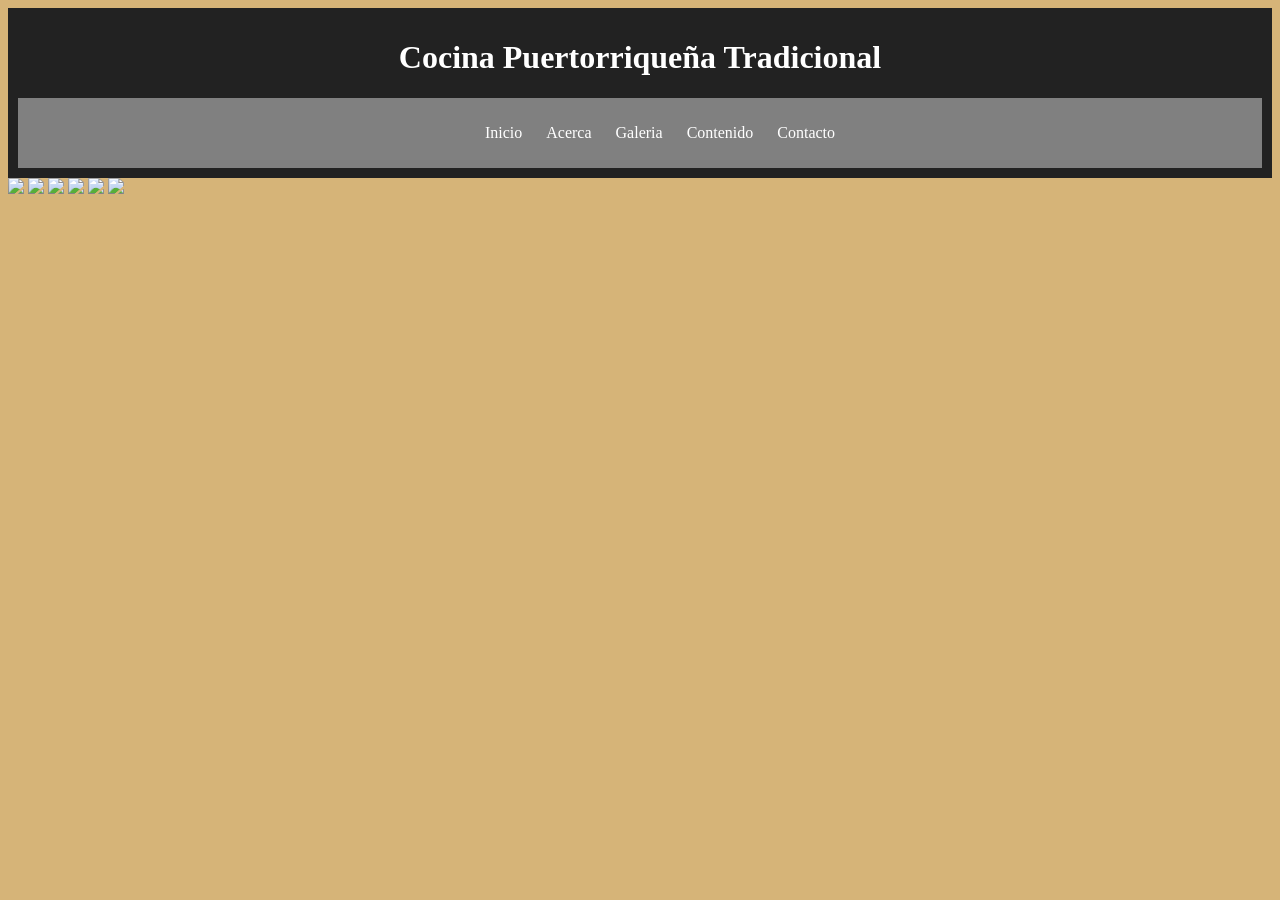
==== galeria.html @ 9575f040 "Add files via upload" ====
<!Doctype html>
<html lang="es">
<head>
      <meta chart="UTF-8">
      <title><center>Cocina Puertorriqueña Tradicional</center></title>
         <link rel="stylesheet" href="estilo.css">
   </head>
   <body>

   <header>
      <center><h1>Cocina Puertorriqueña Tradicional</h1></center>
   <nav>

     <ul>
         <a href="index.html">Inicio</a>
         <a href="acerca.html">Acerca</a>
         <a href="galeria.html">Galeria</a>
         <a href="contenido.html">Contenido</a>
         <a href="contacto.html">Contacto</a>
      </ul>
  </nav>
</header>

      <img src="imagenes/mofongo.jpg"  width="300">
      <img src="imagenes/lechon.jpg" width="300">
      <img src="imagnes/Frituras.jpg" width="300">
      <img src="imagenes/pasteles.jpg" width="300">
      <img src="imagenes/postres.jpg" width="300">
      <img src="imagenes/flan.jpg" width="300">

</body>
</html>
---- estilo.css ----
body {
font family: Arial;
background-color: #d6b478;
}
nav {
background-color: grey;
padding: 10px;
}
nav a {
color: white;
margin: 10px;
text-decoration: none;
}
nav a:hover {
color: black;
}
header, footer {
text-align: center;
background: #222;
color: white;
padding: 10px;
}
@media (max-width: 768px) {
nav ul { flex-direction: column; }
}
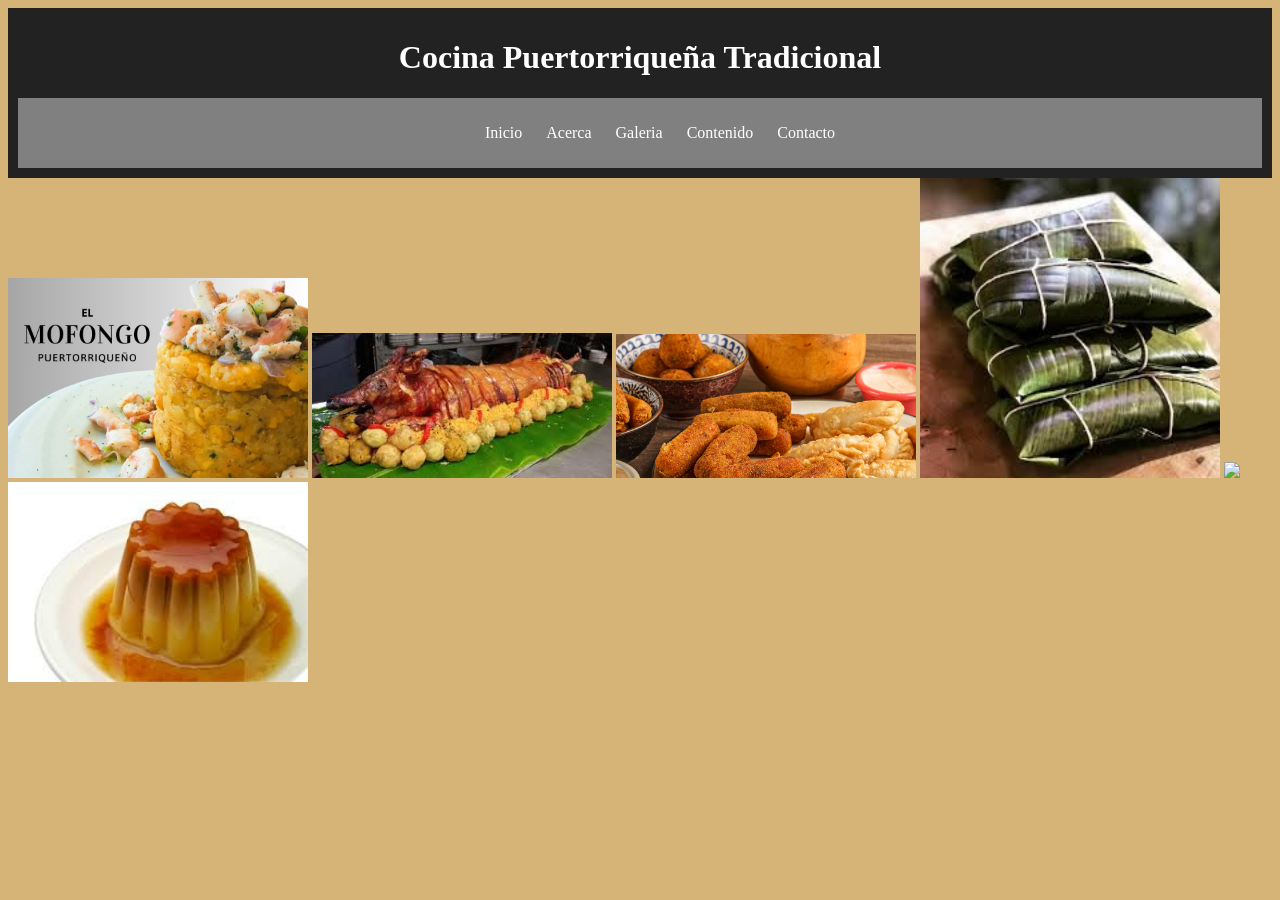
==== commit d3311344: "Update galeria.html" ====
--- a/galeria.html
+++ b/galeria.html
@@ -21,12 +21,12 @@
   </nav>
 </header>
 
-      <img src="imagenes/mofongo.jpg"  width="300">
-      <img src="imagenes/lechon.jpg" width="300">
-      <img src="imagnes/Frituras.jpg" width="300">
-      <img src="imagenes/pasteles.jpg" width="300">
-      <img src="imagenes/postres.jpg" width="300">
-      <img src="imagenes/flan.jpg" width="300">
+      <img src="mofongo.jpg"  width="300">
+      <img src="lechon.jpg" width="300">
+      <img src="Frituras.jpg" width="300">
+      <img src="pasteles.jpg" width="300">
+      <img src="postres.jpg" width="300">
+      <img src="flan.jpg" width="300">
 
 </body>
-</html>+</html>
